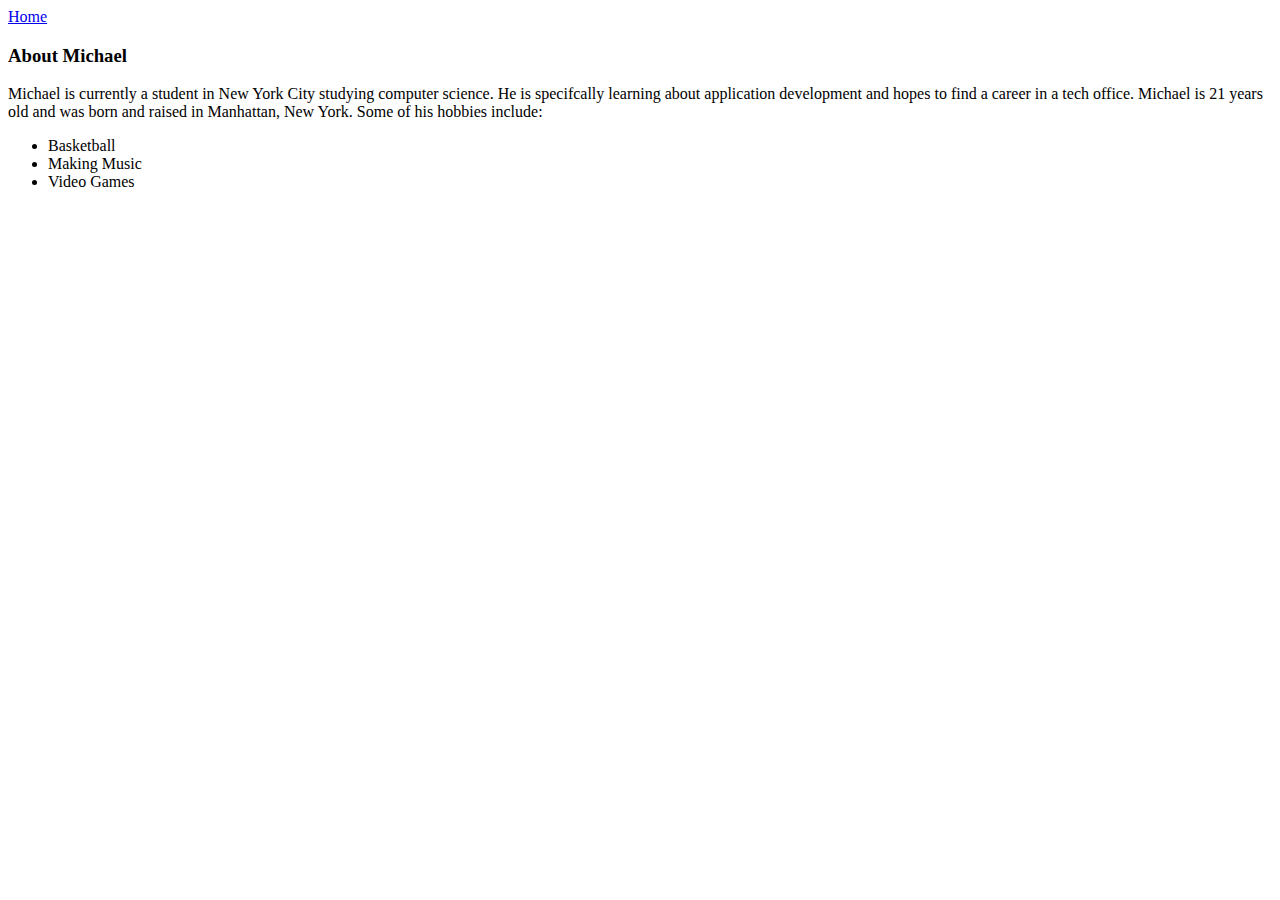
==== about.html @ c0d9d956 "my_site updated" ====
<!DOCTYPE html>
<html>
<head>
	<title>About Michael</title>
</head>
<body>
<header> <a href="index.html">Home</a></header>
<p>
	
</p>

<p>
	<h3>About Michael</h3>



Michael is currently a student in New York City studying computer science. He is specifcally learning about application development and hopes to find a career in a tech office. Michael is 21 years old and was born and raised in Manhattan, New York. Some of his hobbies include:
<ul>
	<li>Basketball</li>
	<li>Making Music</li>
	<li>Video Games</li>
</ul>
</body>
</html>
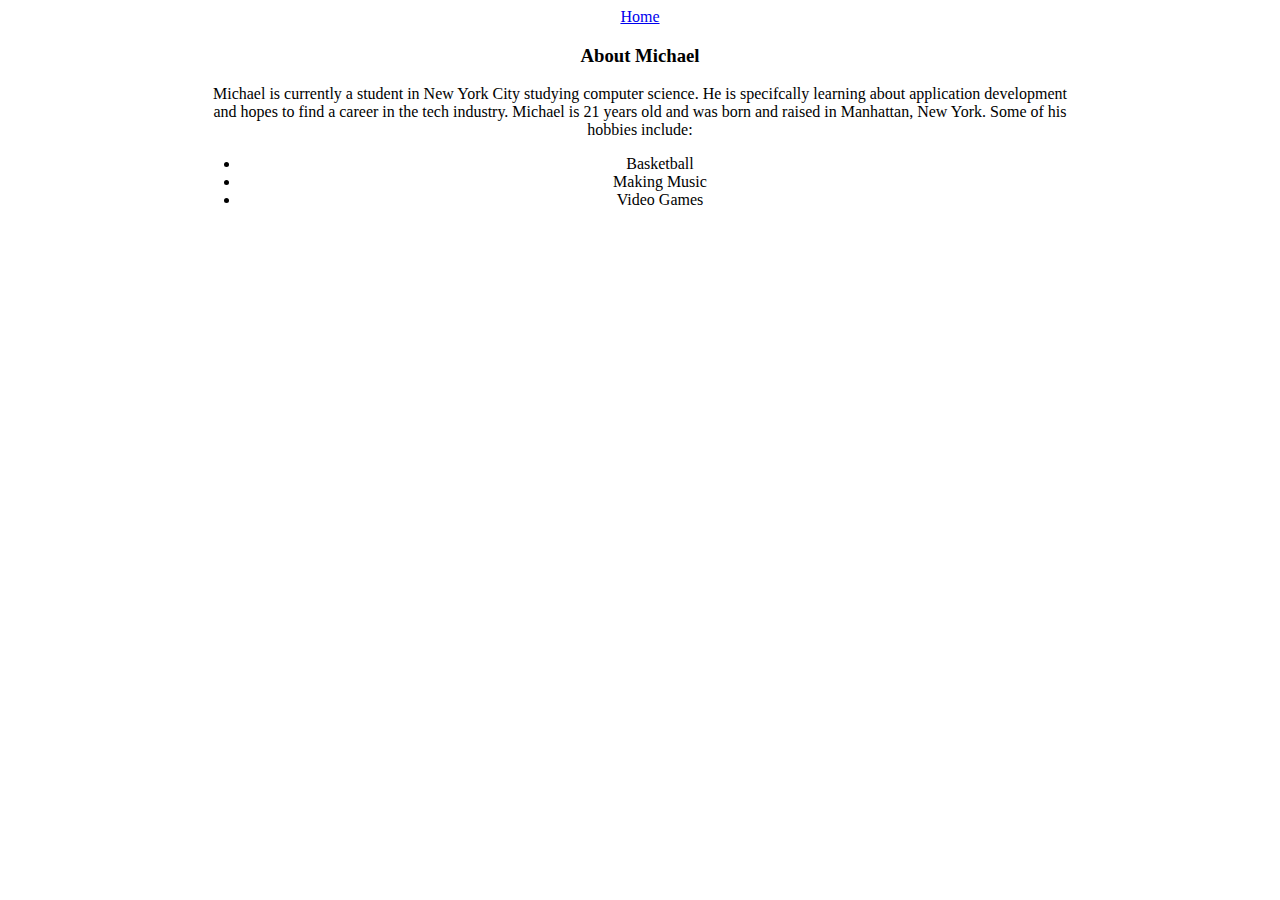
==== commit 151eb423: "style sheet added" ====
--- a/about.html
+++ b/about.html
@@ -4,6 +4,7 @@
 	<title>About Michael</title>
 </head>
 <body>
+<link rel="stylesheet" type="text/css" href="style.css">
 <header> <a href="index.html">Home</a></header>
 <p>
 	
@@ -14,7 +15,7 @@
 
 
 
-Michael is currently a student in New York City studying computer science. He is specifcally learning about application development and hopes to find a career in a tech office. Michael is 21 years old and was born and raised in Manhattan, New York. Some of his hobbies include:
+Michael is currently a student in New York City studying computer science. He is specifcally learning about application development and hopes to find a career in the tech industry. Michael is 21 years old and was born and raised in Manhattan, New York. Some of his hobbies include:
 <ul>
 	<li>Basketball</li>
 	<li>Making Music</li>
--- a/style.css
+++ b/style.css
@@ -0,0 +1,9 @@
+	body {
+		text-align: center;
+		margin-left: 200px;
+		margin-right: 200px;
+	}
+
+	img {
+		width: 600px;
+		}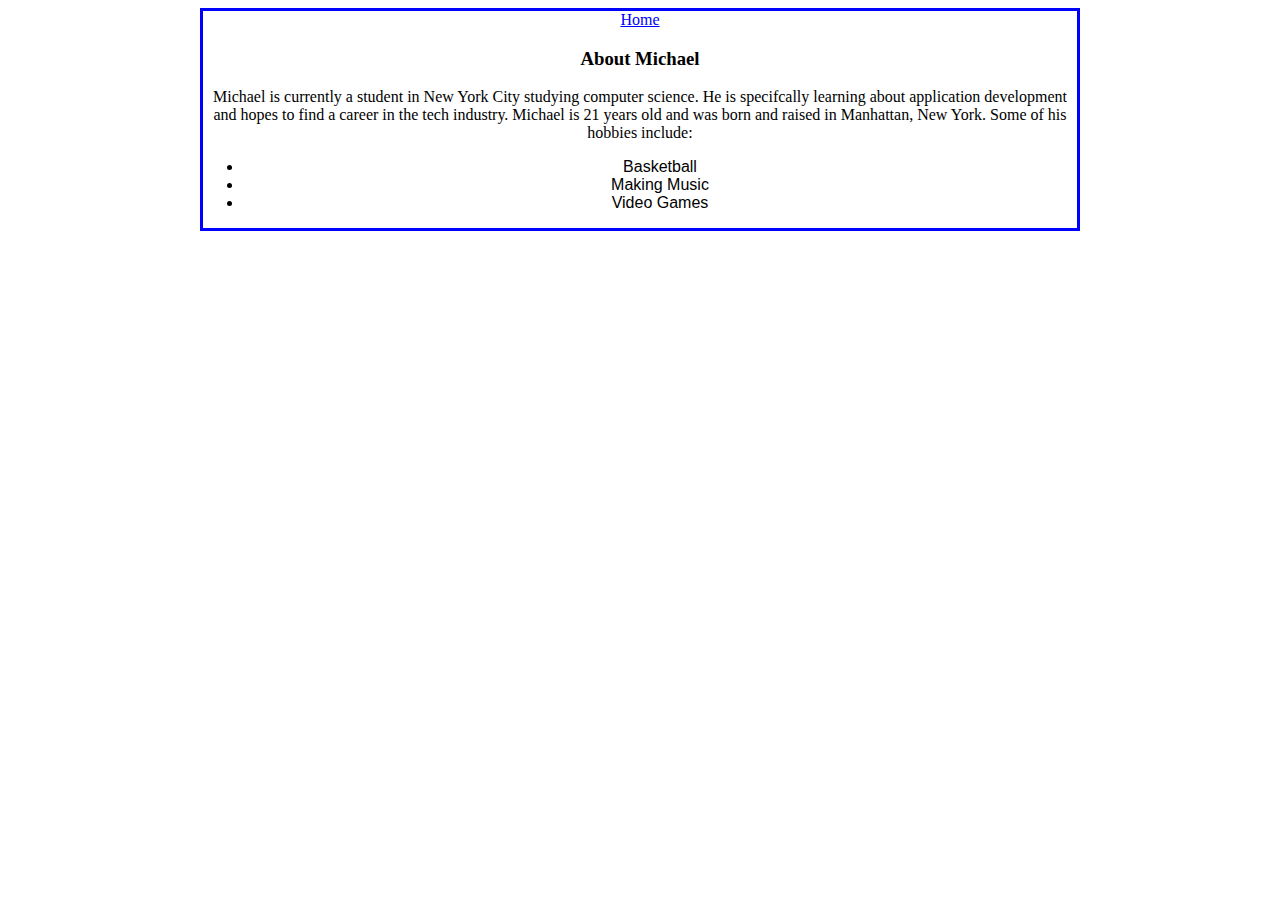
==== commit e1d9af22: "style sheet my site" ====
--- a/about.html
+++ b/about.html
@@ -13,9 +13,13 @@
 <p>
 	<h3>About Michael</h3>
 
+</p>
 
+<p>
 
 Michael is currently a student in New York City studying computer science. He is specifcally learning about application development and hopes to find a career in the tech industry. Michael is 21 years old and was born and raised in Manhattan, New York. Some of his hobbies include:
+
+</p>
 <ul>
 	<li>Basketball</li>
 	<li>Making Music</li>
--- a/style.css
+++ b/style.css
@@ -1,9 +1,47 @@
-	body {
+body {
 		text-align: center;
 		margin-left: 200px;
 		margin-right: 200px;
+		border-color: blue;
+		border-style: solid;
 	}
 
-	img {
+img {
 		width: 600px;
-		}+		}
+
+.title-page {
+
+font-family: helvetica;
+	
+
+}
+
+.main-nav {
+	font-family: Comic Sans MS;
+}
+
+ul {
+	font-family: helvetica;
+	font-size: 12pt;
+}
+
+section#form-section {
+
+	font-family: arial;
+	font-size: 15pt;
+
+}
+
+a:link {
+
+	color: blue;
+}
+
+a:visited {
+	color: red;
+}
+
+@media screen and (max-width: 600px) {
+  body, h1 {
+    font-size: 20px;